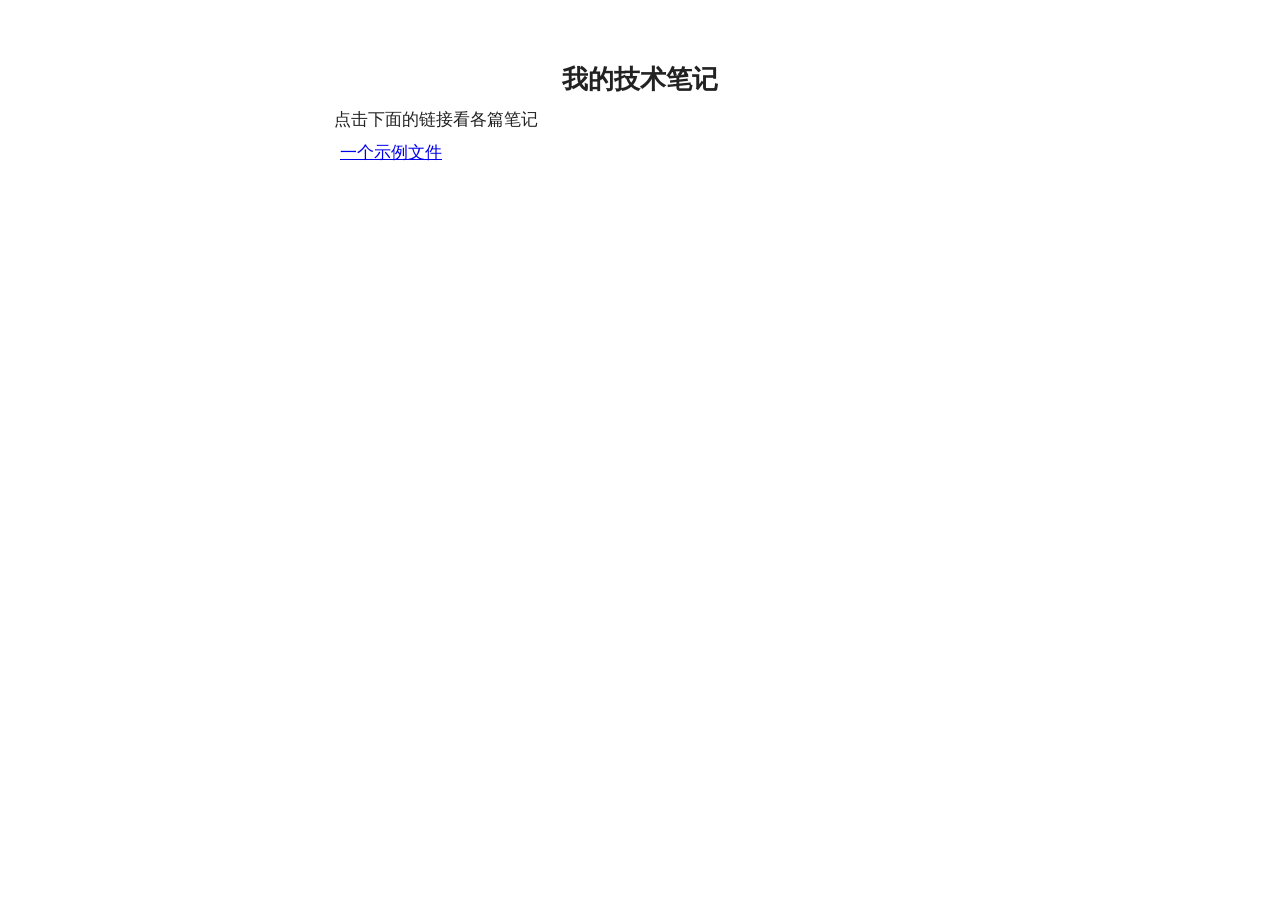
==== index.html @ 206714d5 "first commit" ====
<!DOCTYPE html>
<html lang="zh-CN">
    <meta charset="UTF-8">
    <title>我的技术笔记</title>
    <head><link rel="stylesheet" href="article.css"></head>
    <body>
        <article class="article">
            <h1>我的技术笔记</h1>
            <p>点击下面的链接看各篇笔记</p>
            <ol type="1">
            <a href="完整页面.html">一个示例文件</a>
            </article>
        </ol>
        </body>

</html>
---- article.css ----
/* article.css —— 文章排版基础样式 */

.article {
  max-width: 680px;
  margin: 0 auto;
  padding: 24px 20px;
  font-family: -apple-system, BlinkMacSystemFont,
    "PingFang SC", "Hiragino Sans GB",
    "Microsoft YaHei", sans-serif;
  font-size: 17px;
  line-height: 0.75;
  color: #222;
}

.article h1 {
  font-size: 26px;
  line-height: 1.3;
  margin: 1.2em 0 0.6em;
  font-weight: 700;
  text-align: center;
}

.article p {
  margin-bottom: 1.2em;
  text-indent: 2em;
  text-align: justify;
  text-justify: inter-ideograph;
}

.article pre {
  margin: 0 0 1.2em;
  padding: 14px 18px;
  background: #1e1e1e;
  color: #d4d4d4;
  border-radius: 8px;
  font-family: Consolas, Monaco, "Courier New", monospace;
  font-size: 15px;
  line-height: 1.6;
  overflow-x: auto;
  white-space: pre;
}

.article code {
  font-family: Consolas, Monaco, "Courier New", monospace;
  font-size: 15px;
}
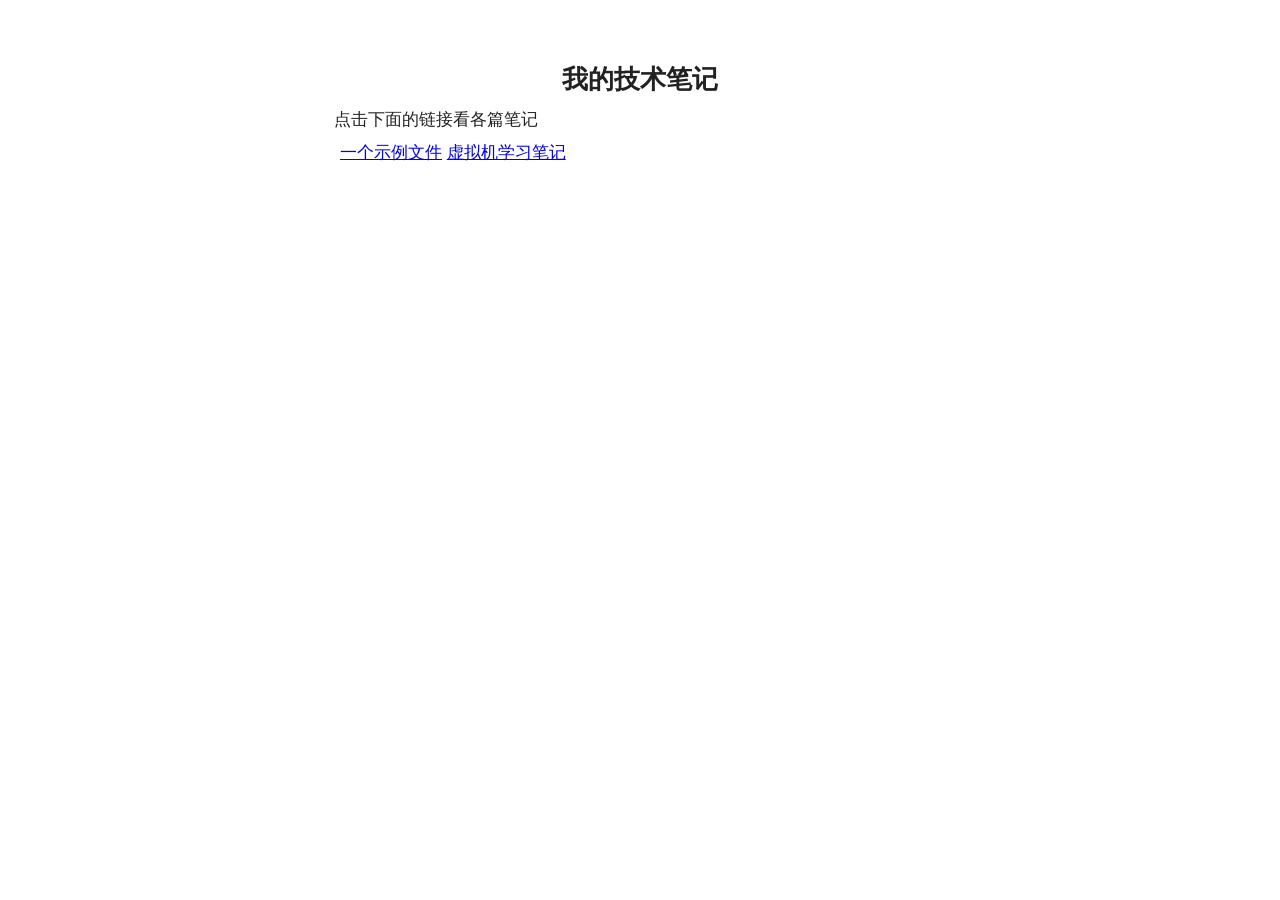
==== commit 9df2789c: "1" ====
--- a/index.html
+++ b/index.html
@@ -9,6 +9,7 @@
             <p>点击下面的链接看各篇笔记</p>
             <ol type="1">
             <a href="完整页面.html">一个示例文件</a>
+            <a href="虚拟机学习笔记.html">虚拟机学习笔记</a>
             </article>
         </ol>
         </body>
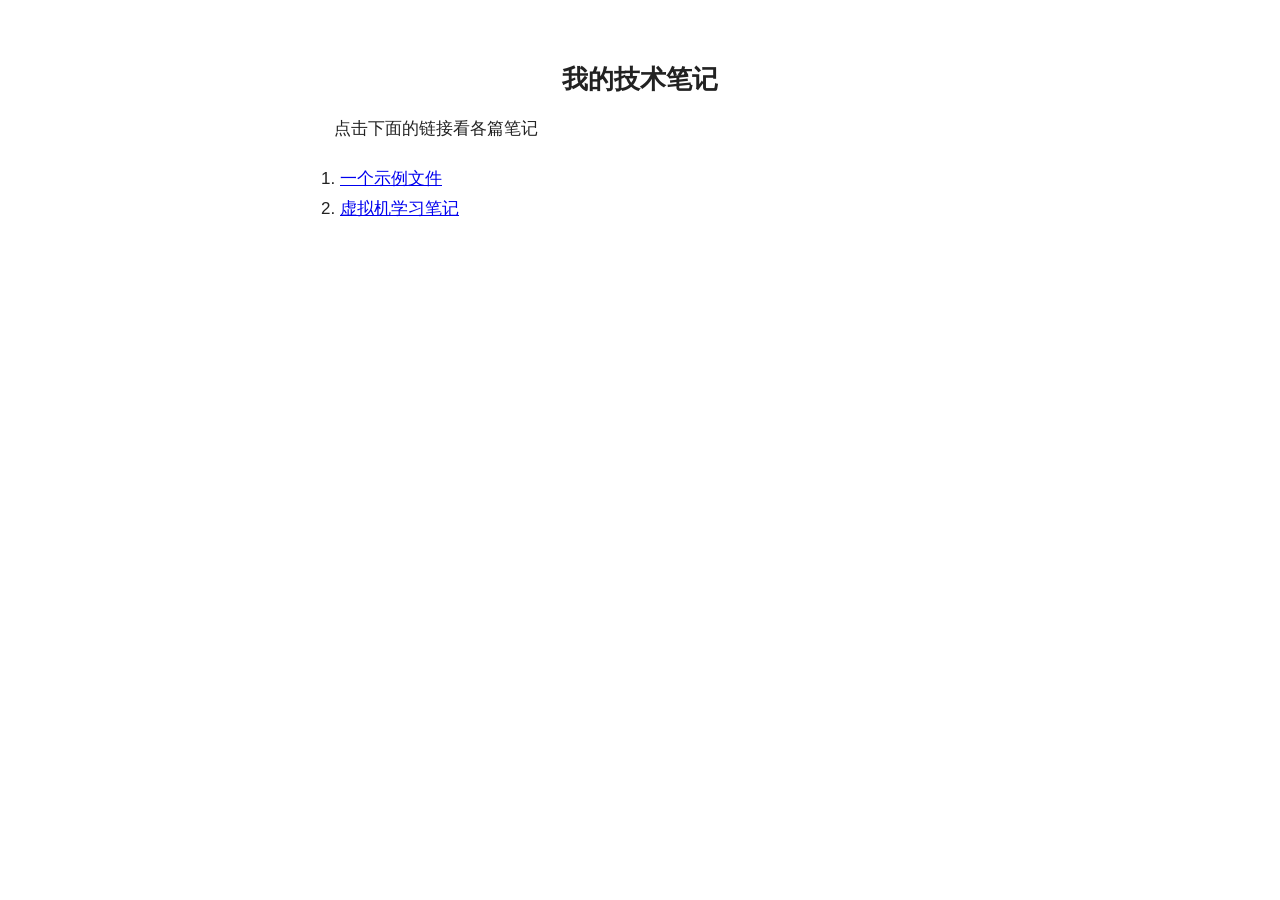
==== commit d703a190: "1" ====
--- a/index.html
+++ b/index.html
@@ -8,8 +8,8 @@
             <h1>我的技术笔记</h1>
             <p>点击下面的链接看各篇笔记</p>
             <ol type="1">
-            <a href="完整页面.html">一个示例文件</a>
-            <a href="虚拟机学习笔记.html">虚拟机学习笔记</a>
+            <li><a href="完整页面.html">一个示例文件</a></li>
+            <li><a href="虚拟机学习笔记.html">虚拟机学习笔记</a></li>
             </article>
         </ol>
         </body>
--- a/article.css
+++ b/article.css
@@ -8,7 +8,7 @@
     "PingFang SC", "Hiragino Sans GB",
     "Microsoft YaHei", sans-serif;
   font-size: 17px;
-  line-height: 0.75;
+  line-height: 1.75;
   color: #222;
 }
 
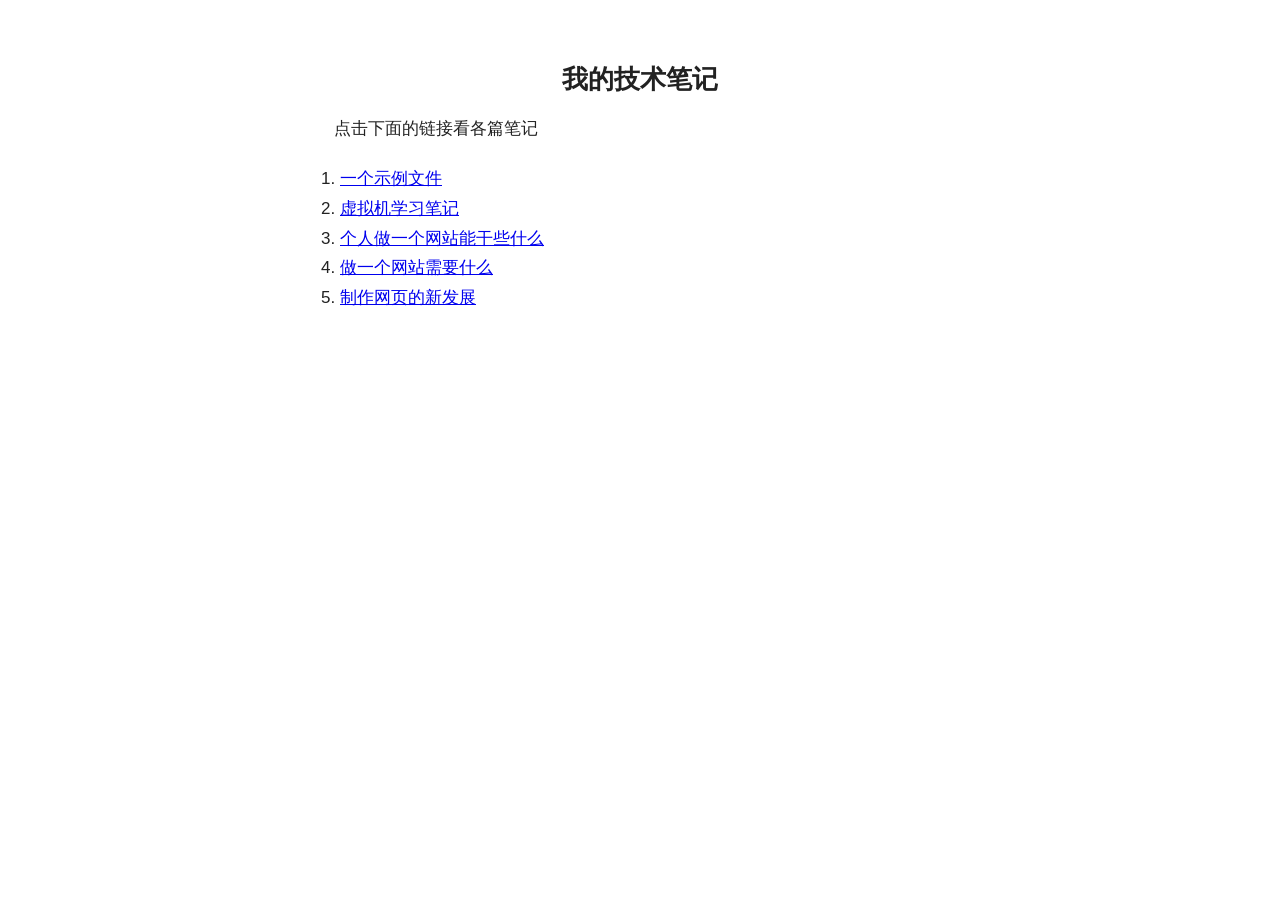
==== commit 2304c3d9: "1" ====
--- a/index.html
+++ b/index.html
@@ -10,8 +10,11 @@
             <ol type="1">
             <li><a href="完整页面.html">一个示例文件</a></li>
             <li><a href="虚拟机学习笔记.html">虚拟机学习笔记</a></li>
-            </article>
-        </ol>
-        </body>
+            <li><a href="个人做一个网站能干些什么.html">个人做一个网站能干些什么</a></li>
+            <li><a href="做一个网站需要什么">做一个网站需要什么</a></li>
+            <li><a href="制作网页的新发展.html">制作网页的新发展</a></li>
+            </ol>
+        </article>
+    </body>
 
 </html>
